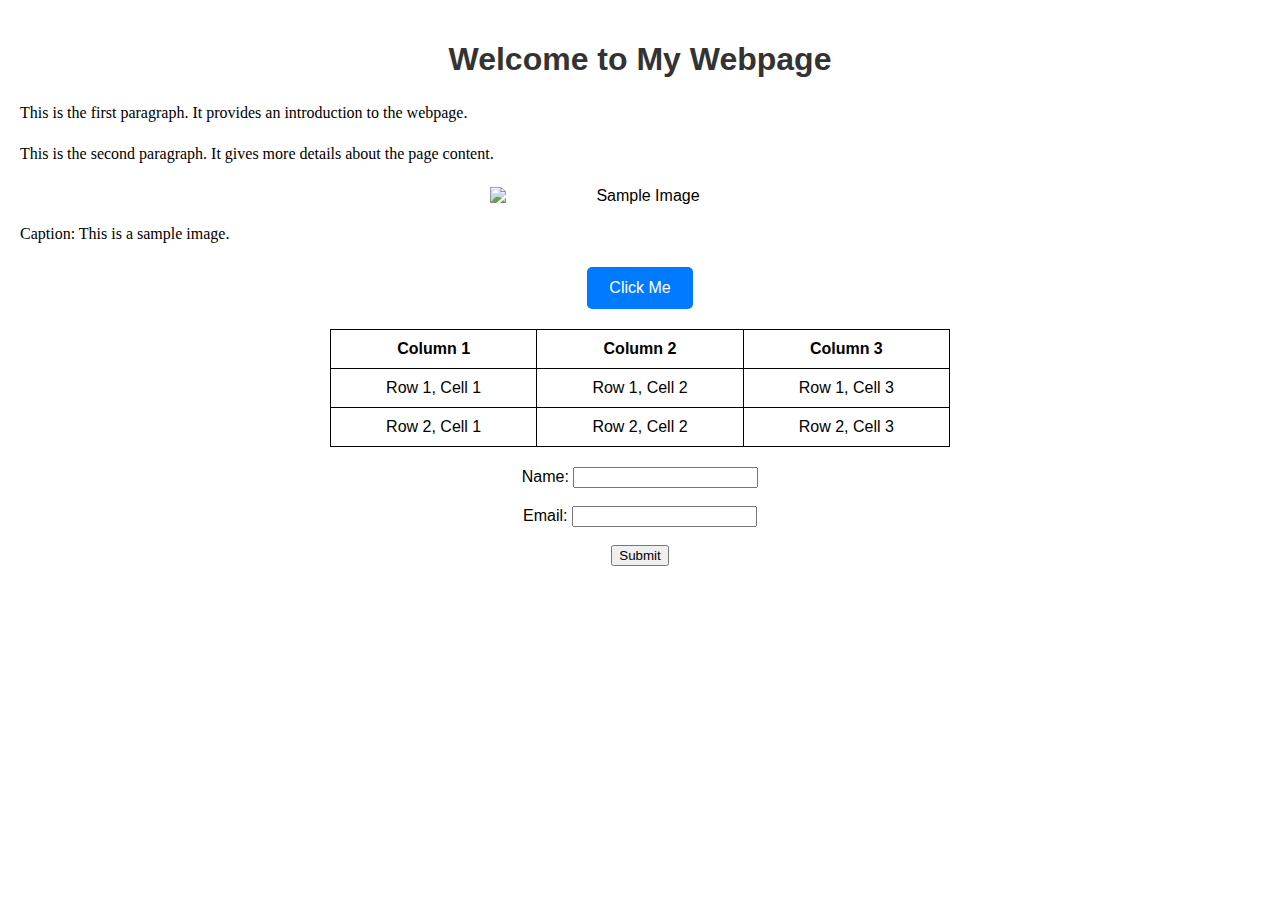
==== index.html @ 8541584a "Add files via upload" ====
<!DOCTYPE html>
<html lang="en">
<head>
    <meta charset="UTF-8">
    <meta name="viewport" content="width=device-width, initial-scale=1.0">
    <title>HTML & CSS Assignment</title>
    <link rel="stylesheet" href="styles.css">
</head>
<body>
    <h1>Welcome to My Webpage</h1>
    <p>This is the first paragraph. It provides an introduction to the webpage.</p>
    <p>This is the second paragraph. It gives more details about the page content.</p>

    <div class="image-container">
        <img src="https://encrypted-tbn0.gstatic.com/images?q=tbn:ANd9GcQhBnfBHCsyRDTAPHEXwuOpLOaPZYO-fXCHPg&s" alt="Sample Image">
        <p>Caption: This is a sample image.</p>
    </div>

    <button class="styled-button">Click Me</button>

    <table>
        <tr>
            <th>Column 1</th>
            <th>Column 2</th>
            <th>Column 3</th>
        </tr>
        <tr>
            <td>Row 1, Cell 1</td>
            <td>Row 1, Cell 2</td>
            <td>Row 1, Cell 3</td>
        </tr>
        <tr>
            <td>Row 2, Cell 1</td>
            <td>Row 2, Cell 2</td>
            <td>Row 2, Cell 3</td>
        </tr>
    </table>

    <div class="form-container">
        <form>
            <label for="name">Name:</label>
            <input type="text" id="name" name="name"><br><br>
            <label for="email">Email:</label>
            <input type="email" id="email" name="email"><br><br>
            <input type="submit" value="Submit">
        </form>
    </div>
</body>
</html>
---- styles.css ----
body {
    font-family: Arial, sans-serif;
    margin: 0;
    padding: 20px;
    text-align: center;
}
h1 {
    color: #333;
}
p {
    font-family: 'Georgia', serif;
    line-height: 1.6;
    text-align: justify;
    
}
.image-container {
    text-align: center;
    margin: 20px 0;
}
.image-container img {
    width: 300px;
    height: auto;
    display: block;
    margin: 0 auto;
}
.styled-button {
    padding: 10px 20px;
    border: 2px solid #007BFF;
    background-color: #007BFF;
    color: white;
    cursor: pointer;
    font-size: 16px;
    border-radius: 5px;
    transition: 0.3s;
}
.styled-button:hover {
    background-color: white;
    color: #007BFF;
}
table {
    width: 50%;
    margin: 20px auto;
    border-collapse: collapse;
}
th, td {
    border: 1px solid black;
    padding: 10px;
}
.form-container {
    margin-top: 20px;
}
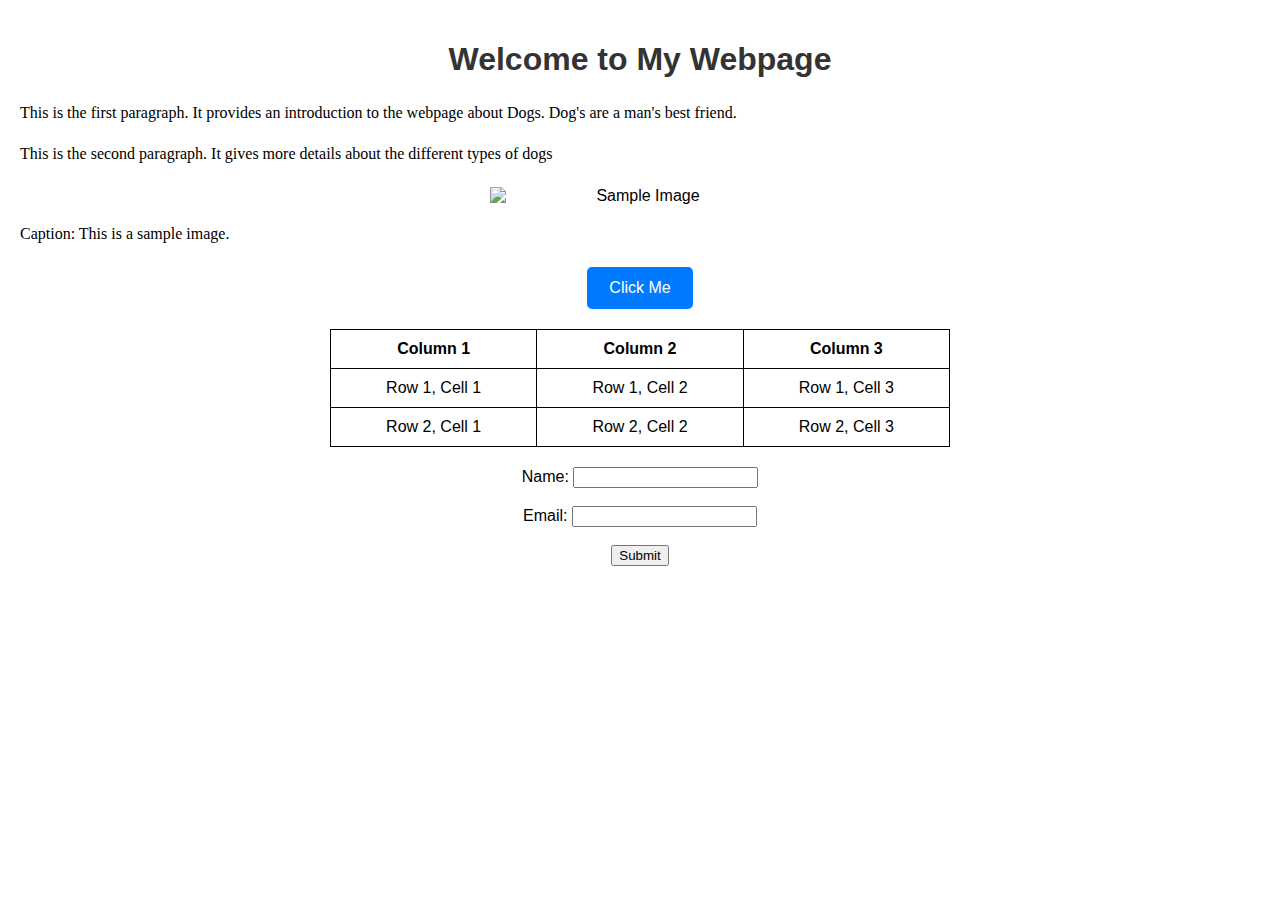
==== commit a7e46eac: "Update index.html" ====
--- a/index.html
+++ b/index.html
@@ -8,8 +8,8 @@
 </head>
 <body>
     <h1>Welcome to My Webpage</h1>
-    <p>This is the first paragraph. It provides an introduction to the webpage.</p>
-    <p>This is the second paragraph. It gives more details about the page content.</p>
+    <p>This is the first paragraph. It provides an introduction to the webpage about Dogs. Dog's are a man's best friend.</p>
+    <p>This is the second paragraph. It gives more details about the different types of dogs</p>
 
     <div class="image-container">
         <img src="https://encrypted-tbn0.gstatic.com/images?q=tbn:ANd9GcQhBnfBHCsyRDTAPHEXwuOpLOaPZYO-fXCHPg&s" alt="Sample Image">
